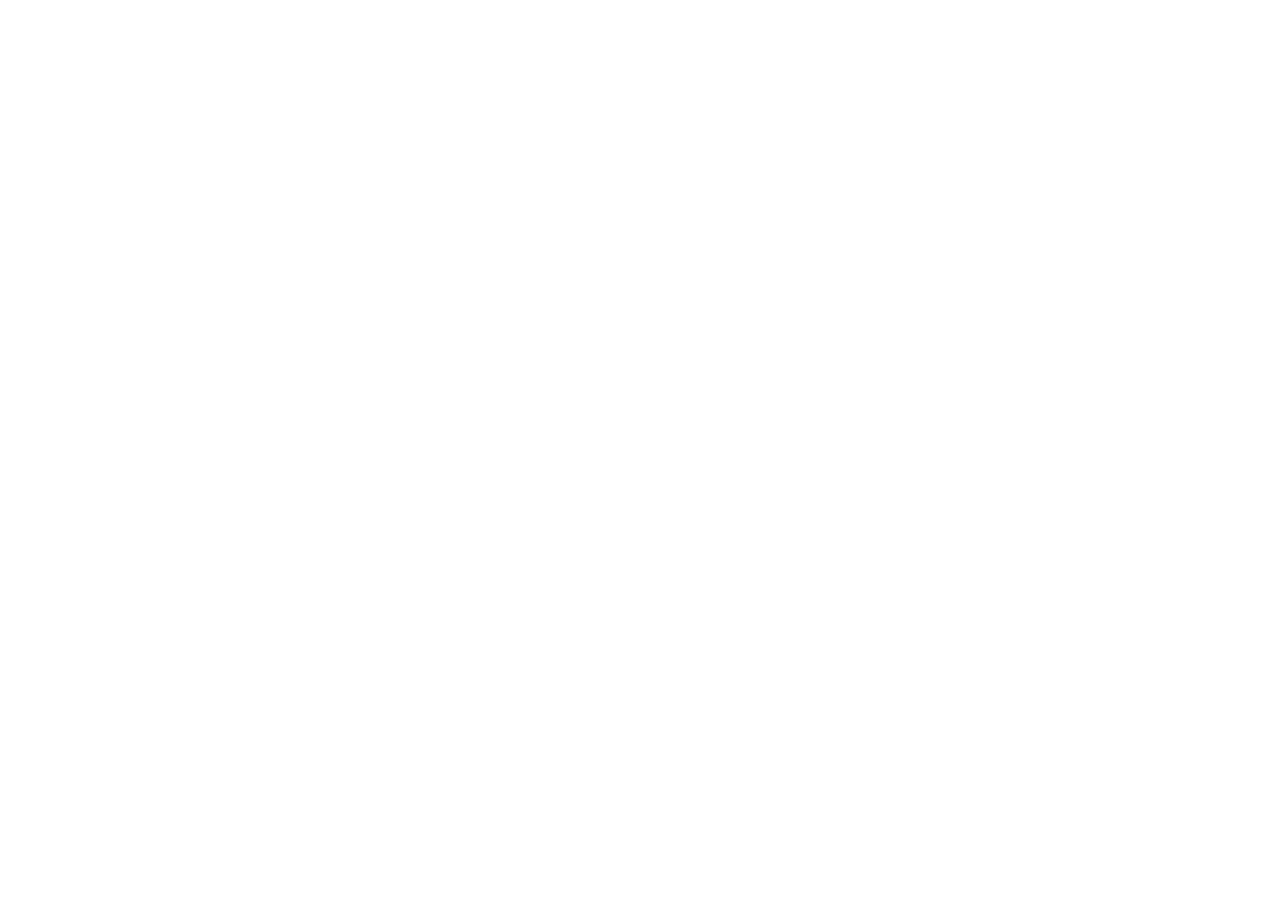
==== index.html @ f19faef9 "Big Commit" ====
<!doctype html>
<html lang="en">
<head>
    <meta charset="UTF-8" />
    <title>Demo 1</title>
    <!-- <script src="//cdn.jsdelivr.net/npm/phaser@3.15.1/dist/phaser.js"></script> -->
    <style type="text/css">
        body {
            margin: 0;
        }
    </style>
</head>
<body>

<script type="text/javascript">

    var config = {
        type: Phaser.AUTO,
        width: 800,
        height: 600,
        scene: {
            preload: preload,
            create: create,
            update: update
        }
    };

    var game = new Phaser.Game(config);

    function preload ()
    {
    }

    function create ()
    {
    }

    function update ()
    {
    }

</script>

</body>
</html>
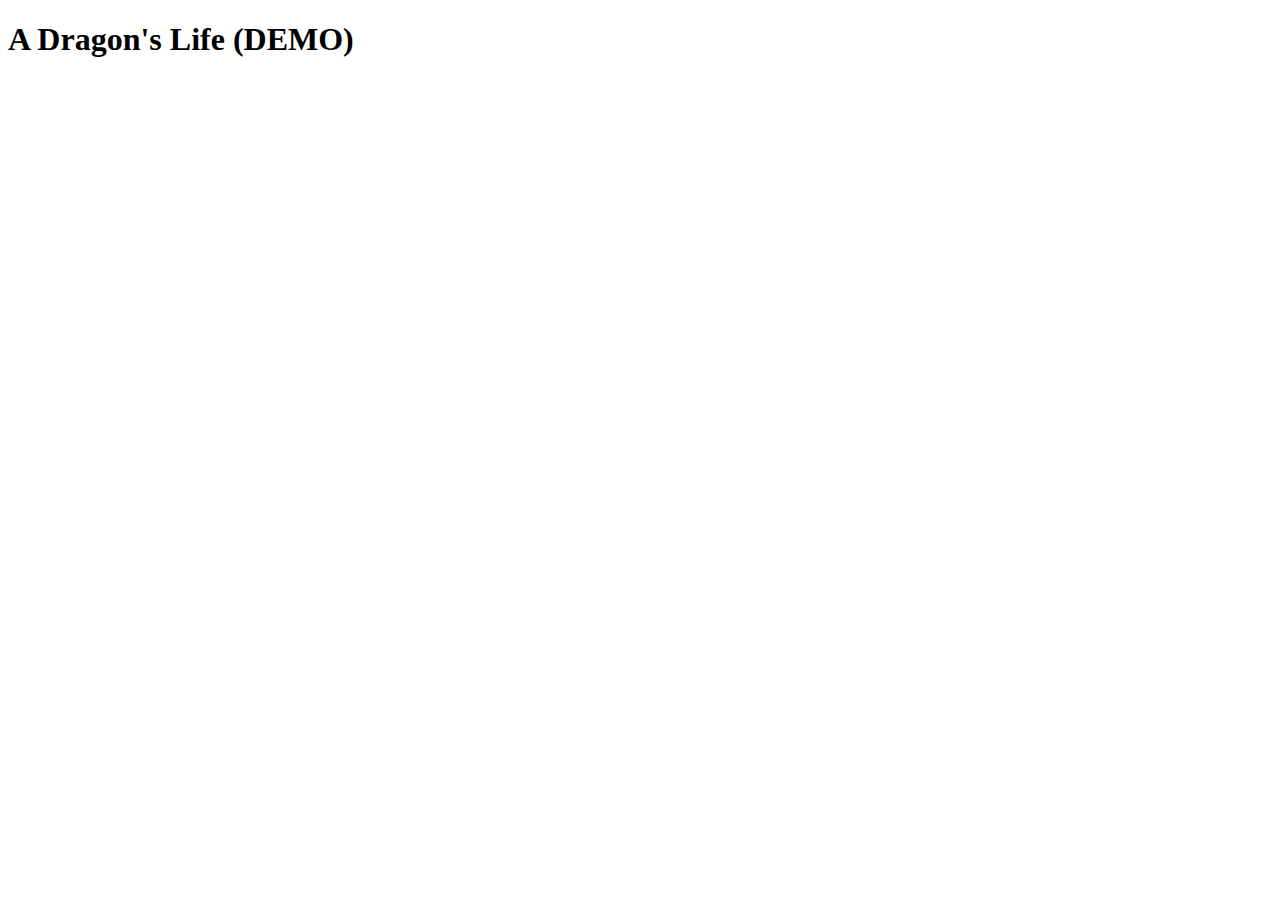
==== commit 8b31d7ea: "Final files from big update" ====
--- a/index.html
+++ b/index.html
@@ -1,45 +1,16 @@
-<!doctype html>
+<!DOCTYPE html>
 <html lang="en">
 <head>
-    <meta charset="UTF-8" />
+    <meta charset="UTF-8"/>
     <title>Demo 1</title>
-    <!-- <script src="//cdn.jsdelivr.net/npm/phaser@3.15.1/dist/phaser.js"></script> -->
-    <style type="text/css">
-        body {
-            margin: 0;
-        }
-    </style>
+    <script type="text/javascript" src="phaser.min.js"></script>
+    <script type="text/javascript" src="scenes/sceneMain.js"></script>
+    <script type="text/javascript" src="scenes/Scene1.js"></script>
+    <script type="text/javascript" src="scenes/Scene2.js"></script>
+    <script type="text/javascript" src="game.js"></script>
 </head>
 <body>
-
-<script type="text/javascript">
-
-    var config = {
-        type: Phaser.AUTO,
-        width: 800,
-        height: 600,
-        scene: {
-            preload: preload,
-            create: create,
-            update: update
-        }
-    };
-
-    var game = new Phaser.Game(config);
-
-    function preload ()
-    {
-    }
-
-    function create ()
-    {
-    }
-
-    function update ()
-    {
-    }
-
-</script>
-
+  <div id="phaser-game"></div>
+  <h1>A Dragon's Life (DEMO)</h1>
 </body>
 </html>
